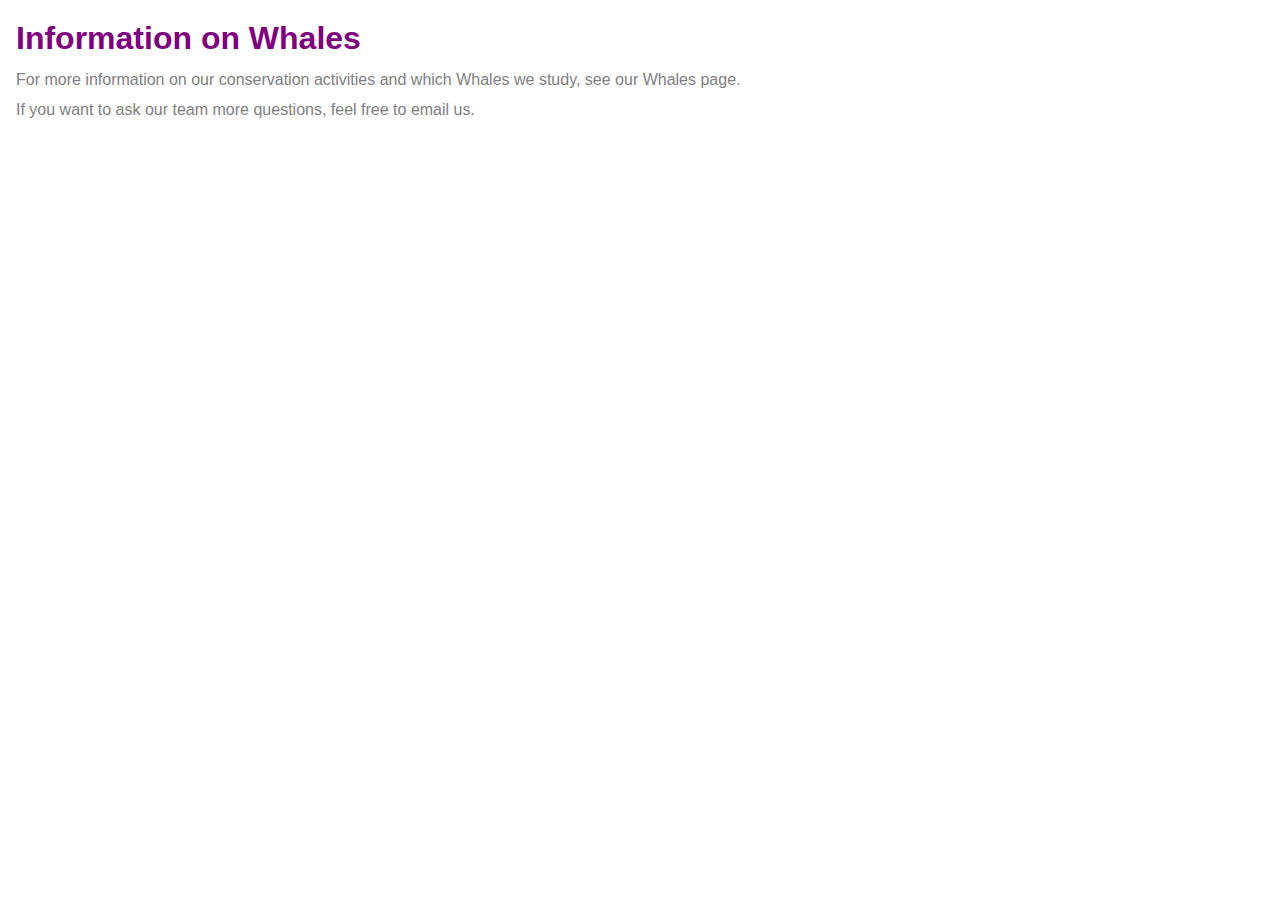
==== H5Project/link1-download.html @ fa431fa3 "first commit" ====
<!DOCTYPE html>
<html lang="en">
  <head>
    <meta charset="utf-8"/>
    <title>Links: Task 1</title>
    <style>
      body {
        background-color: #fff;
        color: #333;
        font: 1em / 1.4 Helvetica Neue, Helvetica, Arial, sans-serif;
        padding: 1em;
        margin: 0;
      }

      h1 {
        font-size: 2rem;
        margin: 0;
        color: purple;
      }

      p {
        color: gray;
        margin: 0.5em 0;
      }

      * {
        box-sizing: border-box;
      }
    </style>
  </head>

  <body>

    <h1>Information on Whales</h1>

    <p>For more information on our conservation activities and which Whales we study,
    see our <a target="_blank">Whales page</a>.</p>

    <p>If you want to ask our team more questions, feel free to <a>email us</a>.</p>
    
  </body>

</html>
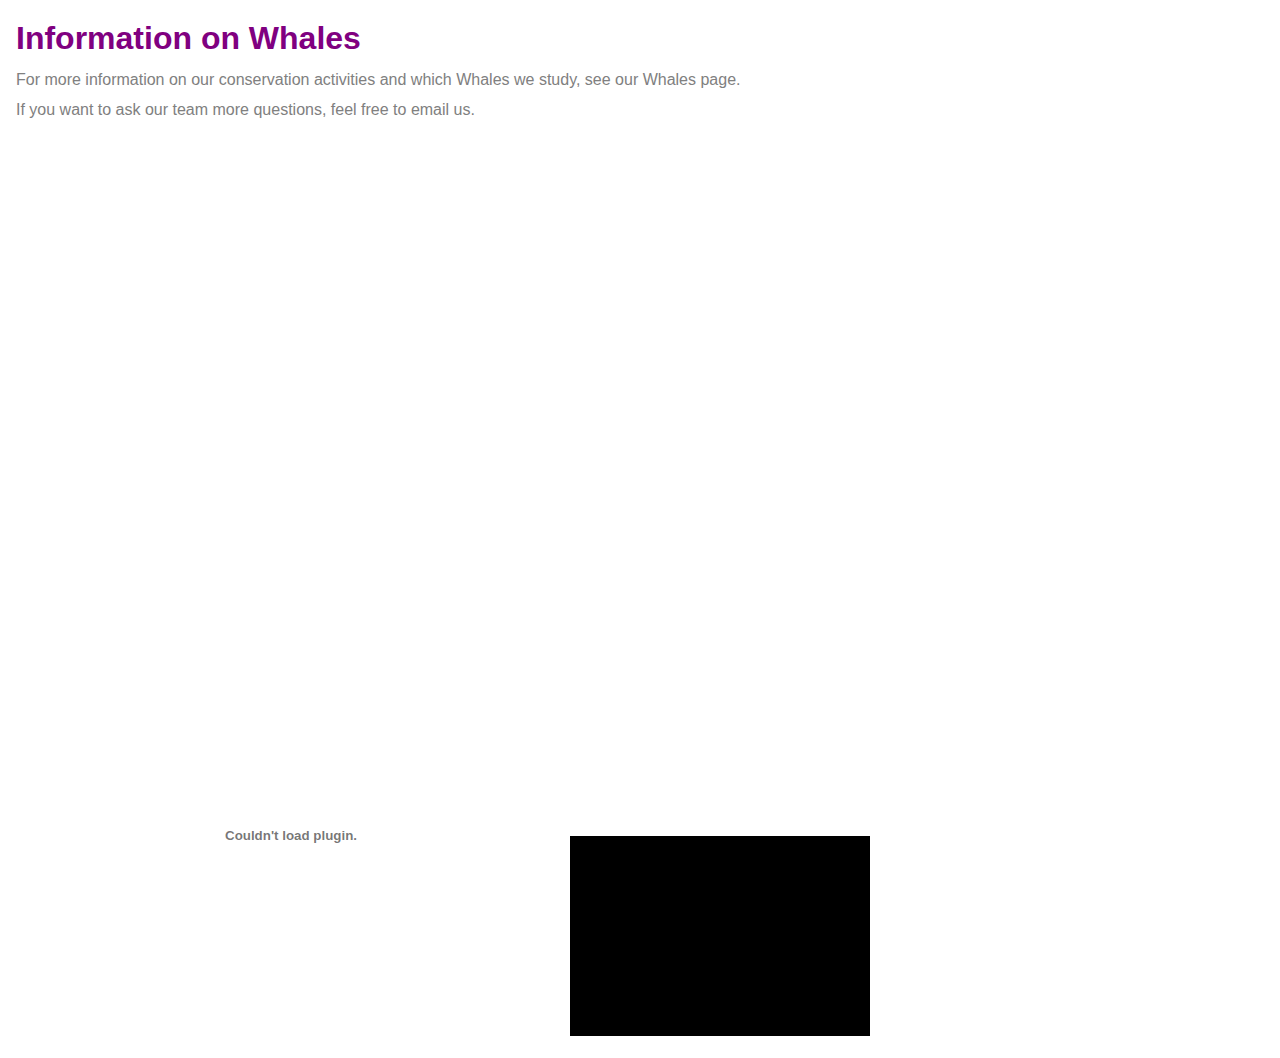
==== commit b8485252: "CSS+HTML done" ====
--- a/H5Project/link1-download.html
+++ b/H5Project/link1-download.html
@@ -1,43 +1,61 @@
 <!DOCTYPE html>
 <html lang="en">
-  <head>
-    <meta charset="utf-8"/>
-    <title>Links: Task 1</title>
-    <style>
-      body {
-        background-color: #fff;
-        color: #333;
-        font: 1em / 1.4 Helvetica Neue, Helvetica, Arial, sans-serif;
-        padding: 1em;
-        margin: 0;
-      }
 
-      h1 {
-        font-size: 2rem;
-        margin: 0;
-        color: purple;
-      }
+<head>
+  <meta charset="utf-8" />
+  <title>Links: Task 1</title>
+  <style>
+    body {
+      background-color: #fff;
+      color: #333;
+      font: 1em / 1.4 Helvetica Neue, Helvetica, Arial, sans-serif;
+      padding: 1em;
+      margin: 0;
+    }
 
-      p {
-        color: gray;
-        margin: 0.5em 0;
-      }
+    h1 {
+      font-size: 2rem;
+      margin: 0;
+      color: purple;
+    }
 
-      * {
-        box-sizing: border-box;
-      }
-    </style>
-  </head>
+    p {
+      color: gray;
+      margin: 0.5em 0;
+    }
 
-  <body>
+    * {
+      box-sizing: border-box;
+    }
+  </style>
+</head>
 
-    <h1>Information on Whales</h1>
+<body>
 
-    <p>For more information on our conservation activities and which Whales we study,
+  <h1>Information on Whales</h1>
+
+  <p>For more information on our conservation activities and which Whales we study,
     see our <a target="_blank">Whales page</a>.</p>
 
-    <p>If you want to ask our team more questions, feel free to <a>email us</a>.</p>
-    
-  </body>
+  <p>If you want to ask our team more questions, feel free to <a>email us</a>.</p>
+  <iframe src="https://developer.mozilla.org/en-US/docs/Glossary" width="100%" height="500" frameborder="0"
+    allowfullscreen sandbox>
+    <p> <a href="https://developer.mozilla.org/en-US/docs/Glossary">
+        Fallback link for browsers that don't support iframes
+      </a> </p>
+  </iframe>
+  <embed src="whoosh.swf" quality="medium" width="550" height="400" name="whoosh" allowScriptAccess="sameDomain"
+    allowFullScreen="false" type="application/x-shockwave-flash"
+    pluginspage="http://www.macromedia.com/go/getflashplayer">
+
+
+
+
+  <svg version="1.1" baseProfile="full" width="300" height="200" xmlns="http://www.w3.org/2000/svg">
+    <rect width="100%" height="100%" fill="black" />
+    <!-- srcset is SVG  -->
+ <img src="" alt="" srcset="">
+  </svg>
+</body>
 
 </html>